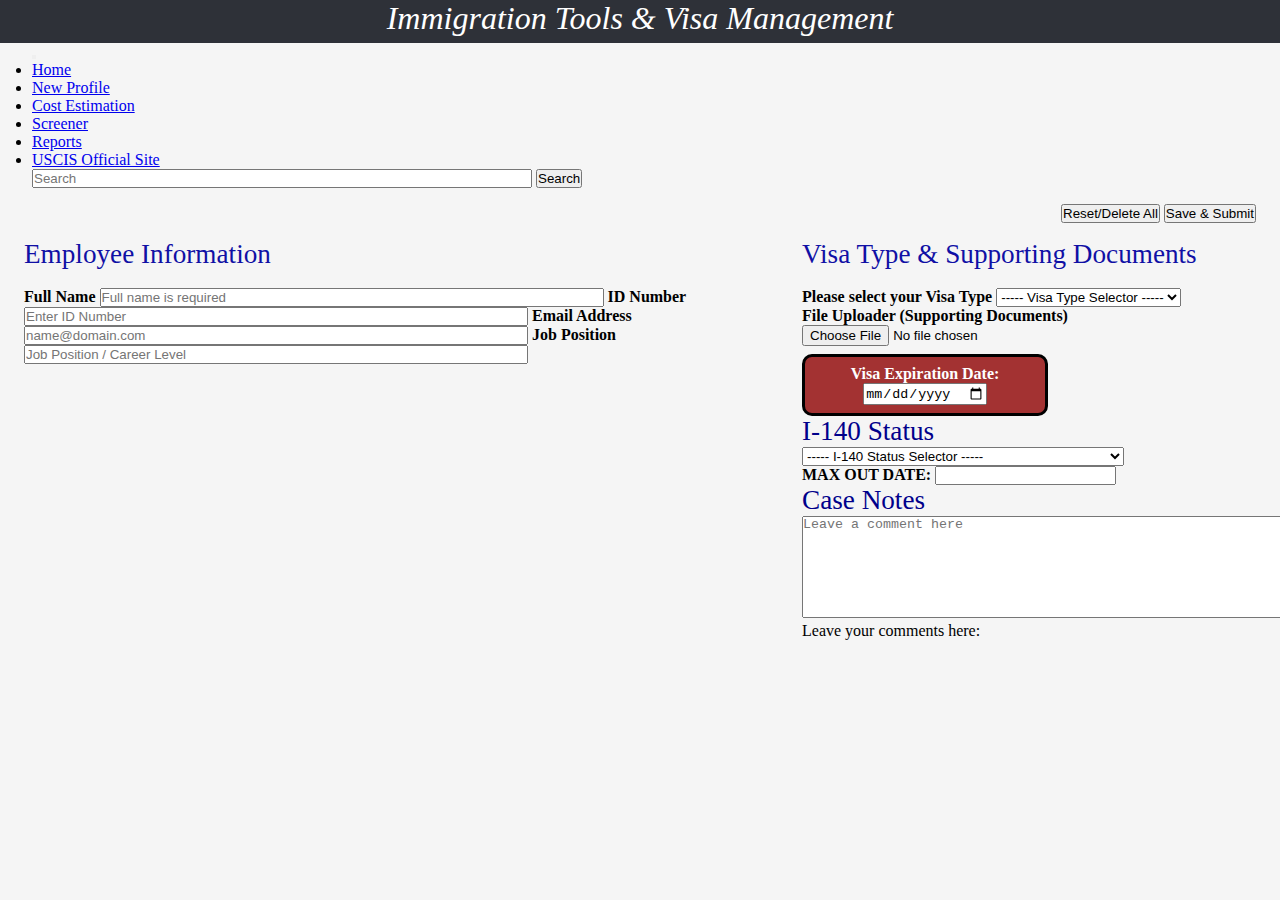
==== new_profile.html @ efb8a85f "First Commit" ====
<!doctype html>
<html lang="en">
  <head>
    <!-- Required meta tags -->
    <meta charset="utf-8">
    <meta name="viewport" content="width=device-width, initial-scale=1">

    <!-- Bootstrap CSS -->
    <link href="https://cdn.jsdelivr.net/npm/bootstrap@5.1.3/dist/css/bootstrap.min.css"
    rel="stylesheet" integrity="sha384-1BmE4kWBq78iYhFldvKuhfTAU6auU8tT94WrHftjDbrCEXSU1oBoqyl2QvZ6jIW3" crossorigin="anonymous">
    <link rel="stylesheet" href="style.css">

    <title>ImmiTools</title>
    <link rel="icon" type="image/x-icon" href="https://icons.iconarchive.com/icons/arrioch/whack/256/Whack-Google-Earth-icon.png">

  </head>

  <body>
    <!-- BANNER -->
    <header>
        <div class="banner">
            Immigration Tools & Visa Management
        </div>
    </header>

    <!-- NAV-BAR -->
    <nav class="navbar navbar-expand-xl navbar-dark bg-dark">
        <div class="container-fluid">          
          <button class="navbar-toggler" type="button" data-bs-toggle="collapse"
          data-bs-target="#navbarDark" aria-controls="navbarDark" aria-expanded="false" aria-label="Toggle navigation">
            <span class="navbar-toggler-icon"></span>
          </button>
          <div class="collapse navbar-collapse show" id="navbarDark">
            <ul class="navbar-nav me-auto mb-2 mb-xl-0">
              <li class="nav-item">
                <a class="nav-link active" aria-current="page" href="index.html">Home</a>
              </li>

              <li class="nav-item">
                <a class="nav-link active" aria-current="page" href="new_profile.html">New Profile</a>
              </li>

              <li class="nav-item">
                <a class="nav-link active" aria-current="page" href="cost_estimate.html">Cost Estimation</a>
              </li>

              <li class="nav-item">
                <a class="nav-link active" aria-current="page" href="#">Screener</a>
              </li>

              <li class="nav-item">
                <a class="nav-link active" aria-current="page" href="#">Reports</a>
              </li>

              <li class="nav-item">
                <a class="nav-link active" aria-current="page"
                href ="https://www.uscis.gov/working-in-the-united-states" target=”_blank”>USCIS Official Site</a>
              </li>
              
            </ul>
            <form class="d-flex">
              <input class="form-control me-2" type="search" placeholder="Search" aria-label="Search">
              <button class="btn btn-outline-light" type="submit">Search</button>
            </form>
          </div>
        </div>
    </nav>
    
    <!-- CREATE PROFILE -->
    <form id="formProfile" name="formProfile">
        <div class="save-button">
            <button type="reset" class="btn btn-danger">Reset/Delete All</button>
            <button type="submit" id="submit" class="btn btn-success" value="register">Save & Submit</button>
        </div>
        <div class="profile-info" name="profileInfo">
            <div class="div1" name="div1" >                
                <h4>Employee Information</h4><br>            
                <label for="fullName" class="form-label">Full Name</label>
                <input required type="text" class="form-control" id="fullName" name="fullName" placeholder="Full name is required">
            
                <label for="idNumber" class="form-label">ID Number</label>
                <input required type="text" class="form-control" id="idNumber" name="idNumber" placeholder="Enter ID Number">
                
                <label for="email" class="form-label">Email Address</label>
                <input required type="email" class="form-control" id="email" name="email" placeholder="name@domain.com">
                
                <label for="jobPosition" class="form-label">Job Position</label>
                <input required type="text" class="form-control" id="jobPosition" name="jobPosition" placeholder="Job Position / Career Level">
            </div>                    

            <div class="div2">
            <h4>Visa Type & Supporting Documents</h4><br>

                <!-- SELECT VISA TYPE -->
                <label for="input-group mb-2" class="form-label">Please select your Visa Type</label>            
                <select id="visaType" class="form-select" aria-label="Default select">
                  <option selected="">----- Visa Type Selector -----</option>
                  <option value="H-1B">H-1B</option>
                  <option value="L1">L1</option>
                  <option value="TN">TN</option>
                  <option value="EAD">EAD</option>
                </select>

                <div>
                    <label for="formFile" class="form-label">File Uploader (Supporting Documents)</label>
                    <input class="form-control" type="file" id="formFile">
                </div>
                <p class="exp-date">Visa Expiration Date: <input id="expDate" type="date"></p>
    
                <!-- I-140 STATUS -->
                <h4 style="color: darkblue;">I-140 Status</h4>
                <div class="check_i140">
                    <select id="i140" class="form-select" aria-label="Default select">
                      <option selected="">----- I-140 Status Selector -----</option>
                      <option value="Approved (Sponsored)">Approved (Sponsored by the Company)</option>
                      <option value="Approved (Previous Employer)">Approved (Previous Employer)</option>
                      <option value="No I-140">N/A (Employee does NOT hold an approved I-140)</option>                      
                    </select><br>

                    <p style="font-weight: bold">MAX OUT DATE: <input type="text"> </p>
                </div>

                <!-- CASE NOTES -->
                <div>
                <h4 style="color: darkblue;">Case Notes</h4>
                  <div class="form-floating">
                    <textarea class="form-control" placeholder="Leave a comment here" id="caseNotes" style="height: 100px"></textarea>
                    <label for="floatingTextarea">Leave your comments here:</label>
                  </div>
                </div><br>                          
            </div>
        </div>
    </form>

<!-- JS - Bootstrap Bundle with Popper -->
<script src="https://cdn.jsdelivr.net/npm/bootstrap@5.1.3/dist/js/bootstrap.bundle.min.js"
integrity="sha384-ka7Sk0Gln4gmtz2MlQnikT1wXgYsOg+OMhuP+IlRH9sENBO0LRn5q+8nbTov4+1p"
crossorigin="anonymous"></script>
<script src="new_profile.js"></script>
</body>
</html>
---- style.css ----
* {
    margin: 0;
    padding: 0;
    scroll-behavior: smooth;
}

body {
    background-color: whitesmoke;
}

.banner {
    font-size: xx-large;
    font-style: italic;
    text-align: center;
    padding-bottom: 0.2em;
    padding-left: 0.7em;
    padding-right: 0.7em;
    color: white;
    background-color: #2e3138;
    min-width: 900px;
}

.make-your-selection {
    padding-left: 0.7em;
    padding-top: 0.3em;
}

.container-main {
    margin: 2em;
}

.btn.btn-info.btn-lg {
    margin: 0.1em;
    border: #6990eb solid 2px;
    background-color: #393a85;
    color: white;
    box-shadow:7px 7px 15px 7px rgba(30, 30, 60, 0.27);
}

.btn.btn-info.btn-lg:hover {
    cursor: pointer;
    color: aqua;
    box-shadow : 2px 2px 0.5px rgb(114, 111, 113);
    transition: 0.5s;
}

.form-control {
    width: 500px;
}

.form-label {
    font-weight: bolder;
    margin-top: 0.5em;
    margin-bottom: 0;
}

footer {
    display: inline;
    text-align: right;
    position: fixed;
    bottom: 0;
    width: 100%;
}

.footer_container {
    background-color: #2e3138;
    height: 4em;
    padding: 0.5em;
    text-align: center;
    margin-top: 70px;
    margin-bottom: 0;
}

.footer_item {
    display: inline-flex;
    color: white;
    padding: 0.7rem;
    margin-right: 20px;
}

.footer_item_2 {
    display: inline-flex;
    color: white;
    float: right;
    margin-right: 1em;
    padding: 0.7rem;
}

.profile-info {
    display: inline-flex;
    justify-content: space-evenly;
    width: 100%;
    padding: 1em 1.5em 0 1.5em;
}

.exp-date {
    border: solid rgb(0, 0, 0) 3px;
    border-radius: 10px;
    padding: 0.5em;
    background-color: #a33232;
    width: 14em;
    margin-top: 0.5em;
    text-align: center;
    font-weight: bold;
    color: rgb(255, 255, 255);
}

.save-button {
    text-align: right;
    margin-top: 1em;
    margin-right: 1.5em;
}

.profile-info h4 {
    margin-bottom: 0;
    color: rgb(16, 16, 165);
    font-weight: lighter;
    font-size: 1.7em;
}

#cost-estimation {
    margin-left: 3em;
}

#dependentSelector {
    width: 250px;
}

#menu-main-grid-cards {
    margin-left: 2em;
    margin-top: 1em;
}

.card-img-top {
    width: 290px;
    height: 290px;
    margin: auto;
    padding: 1em;
}

.card {
    width: 335px;
    height: 315px;
    border-radius: 10px;
    box-shadow:
  10px 7.9px 12.3px rgba(0, 0, 0, 0.044),
  19.2px 15.3px 22.2px rgba(0, 0, 0, 0.06),
  27.8px 22.2px 30.7px rgba(0, 0, 0, 0.071),
  36.6px 29.1px 40.8px rgba(0, 0, 0, 0.082),
  48.5px 38.6px 62.5px rgba(0, 0, 0, 0.096),
  118px 94px 174px rgba(0, 0, 0, 0.13);
}

.card-title {
    margin: 0;
    color: white;
    text-decoration: none;
}

.card:hover {
    cursor: pointer;
    background-color: rgb(176, 176, 233);
}

.card-body {
    background-color: rgb(19, 20, 20);
    color: white;
    text-align: center;
    padding: 0.8em;
    align-self: auto;
    border-radius: 10px 10px 0 0;
}

.col {
    width: 350px;
    height: 350px;
}

.card-img-top {
    width: 290px;
    height: 290px;
}

.container-fluid {
    padding-left: 2em;
}
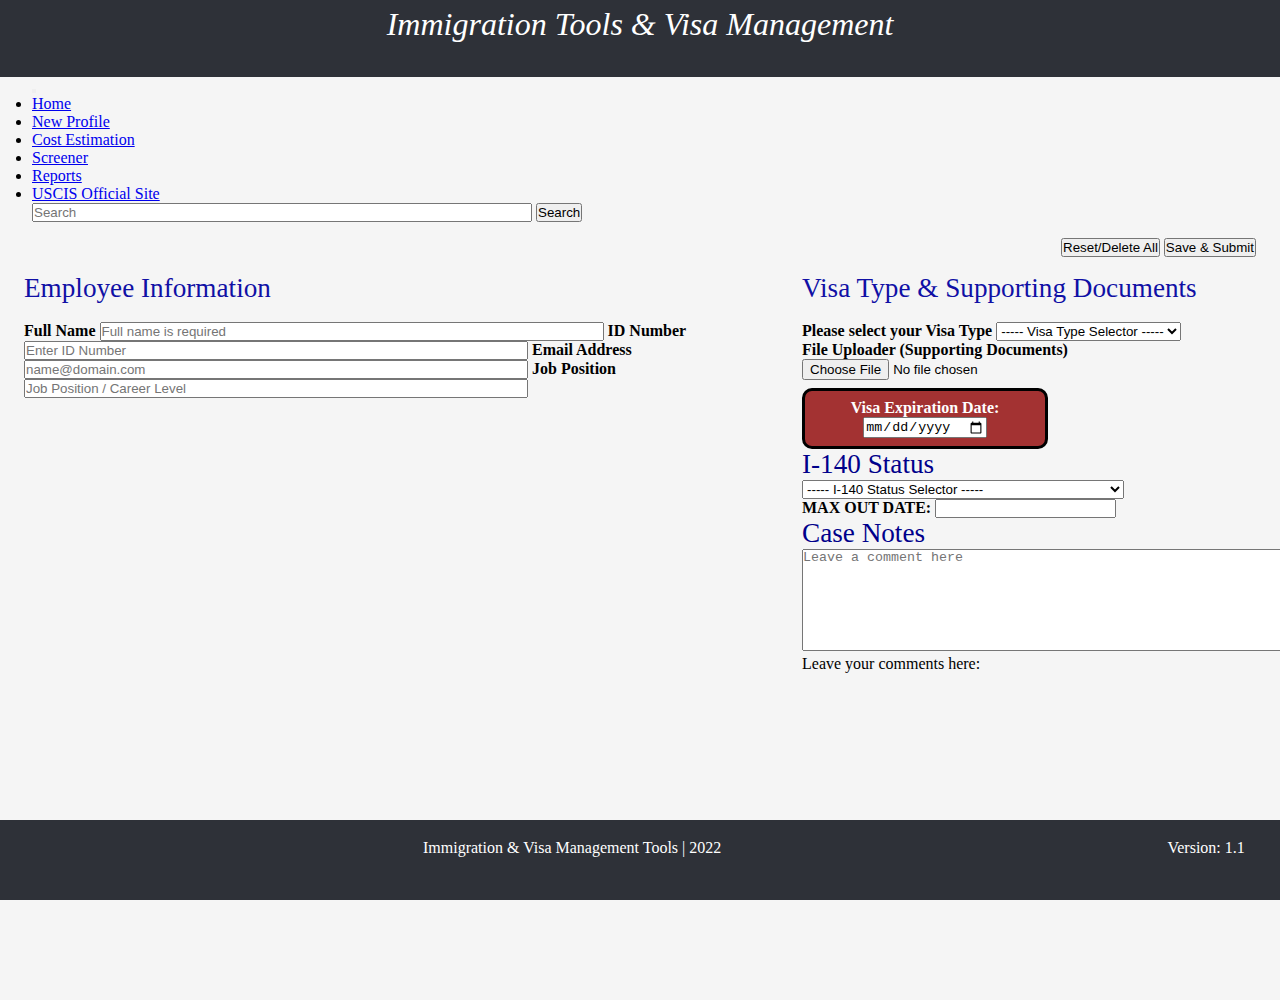
==== commit a119d961: "Updates" ====
--- a/new_profile.html
+++ b/new_profile.html
@@ -132,6 +132,14 @@
         </div>
     </form>
 
+    <!-- FOOTER -->
+    <footer>
+      <ul class="footer_container">
+          <li class="footer_item">Immigration & Visa Management Tools | 2022</li>
+          <li class="footer_item_2">Version: 1.1</li>
+      </ul>
+  </footer>
+
 <!-- JS - Bootstrap Bundle with Popper -->
 <script src="https://cdn.jsdelivr.net/npm/bootstrap@5.1.3/dist/js/bootstrap.bundle.min.js"
 integrity="sha384-ka7Sk0Gln4gmtz2MlQnikT1wXgYsOg+OMhuP+IlRH9sENBO0LRn5q+8nbTov4+1p"
--- a/style.css
+++ b/style.css
@@ -6,23 +6,27 @@
 
 body {
     background-color: whitesmoke;
+    min-height: 1000px;
 }
 
 .banner {
     font-size: xx-large;
     font-style: italic;
     text-align: center;
+    padding-top: 0.2em;
     padding-bottom: 0.2em;
     padding-left: 0.7em;
     padding-right: 0.7em;
     color: white;
     background-color: #2e3138;
     min-width: 900px;
+    height: 2em;
 }
 
 .make-your-selection {
-    padding-left: 0.7em;
+    padding-left: 1.5em;
     padding-top: 0.3em;
+    padding-bottom: 0.5em;
 }
 
 .container-main {
@@ -57,8 +61,8 @@
 footer {
     display: inline;
     text-align: right;
+    bottom: 0;
     position: fixed;
-    bottom: 0;
     width: 100%;
 }
 
@@ -129,6 +133,10 @@
 #menu-main-grid-cards {
     margin-left: 2em;
     margin-top: 1em;
+}
+
+#menu-main-grid-cards-2 {
+    margin-right: 1em;
 }
 
 .card-img-top {
@@ -153,22 +161,28 @@
 
 .card-title {
     margin: 0;
+    padding-top: 0.5em;
     color: white;
     text-decoration: none;
+    font-weight: lighter;
+    font-size: 1.5em;
 }
 
 .card:hover {
     cursor: pointer;
-    background-color: rgb(176, 176, 233);
+    background-color: rgb(188, 188, 238);
+    transform: scale(1.045);
+    transition: 0.3s;
 }
 
 .card-body {
     background-color: rgb(19, 20, 20);
     color: white;
     text-align: center;
-    padding: 0.8em;
+    padding: 0;
     align-self: auto;
     border-radius: 10px 10px 0 0;
+    padding: 0.5em;
 }
 
 .col {
@@ -178,7 +192,8 @@
 
 .card-img-top {
     width: 290px;
-    height: 290px;
+    height: 240px;
+    margin: auto 1.5em;
 }
 
 .container-fluid {
